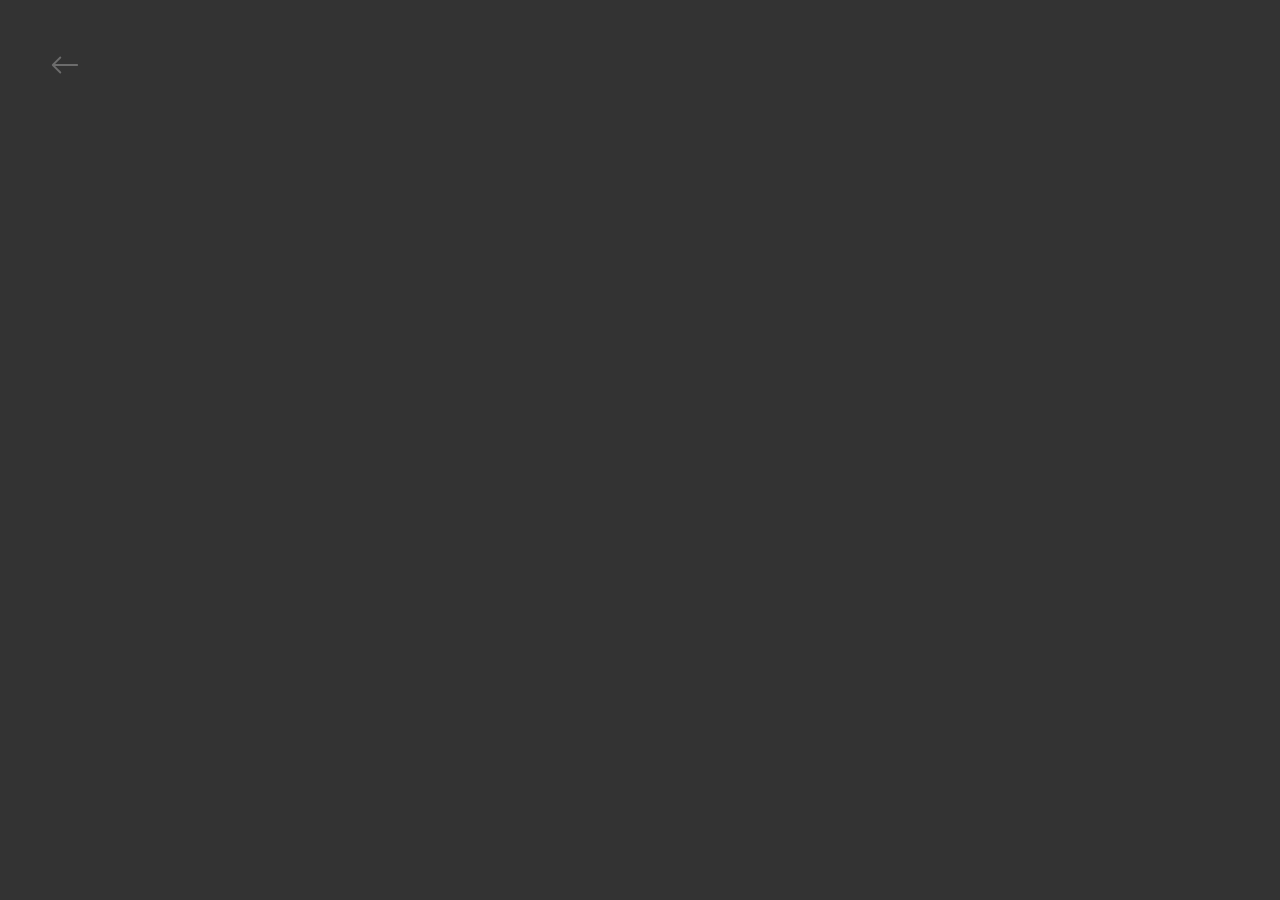
==== country.html @ 36cb149c "Done" ====
<!DOCTYPE html>
<html lang="en">
<head>
    <meta charset="UTF-8">
    <meta http-equiv="X-UA-Compatible" content="IE=edge">
    <meta name="viewport" content="width=device-width, initial-scale=1.0">
    <title>Document</title>
    <link rel="stylesheet" href="./styles/country.css">
</head>
<body>
    <main>
        
<section class="inss">
<div class="back"><svg xmlns="http://www.w3.org/2000/svg" fill="currentColor" class="bi bi-arrow-left" viewBox="0 0 16 16">
    <path fill-rule="evenodd" d="M15 8a.5.5 0 0 0-.5-.5H2.707l3.147-3.146a.5.5 0 1 0-.708-.708l-4 4a.5.5 0 0 0 0 .708l4 4a.5.5 0 0 0 .708-.708L2.707 8.5H14.5A.5.5 0 0 0 15 8z"/>
  </svg></div>
    <div class="country">
    
    </div>
        </section>
       
    </main>
        
    <script src="https://cdnjs.cloudflare.com/ajax/libs/axios/1.3.5/axios.min.js" integrity="sha512-nnNHpffPSgINrsR8ZAIgFUIMexORL5tPwsfktOTxVYSv+AUAILuFYWES8IHl+hhIhpFGlKvWFiz9ZEusrPcSBQ==" crossorigin="anonymous" referrerpolicy="no-referrer"></script>
    <script src="./scripts/country.js"></script>
</body>
</html>
---- styles/country.css ----
* {
  margin: 0;
  padding: 0;
  box-sizing: border-box;
}

body {
  background: #333;
  transition: 0.3s;
  overflow-x: hidden;
}

main section {
  width: 100%;
  height: 100vh;
  display: flex;
  flex-direction: row;
  align-items: center;
  justify-content: center;
  padding: 50px 300px;
  font-family: Arial, Helvetica, sans-serif;
}
main section .country {
  width: 100%;
  height: 100%;
  color: #eaeaea;
}
main section .country .title {
  text-align: center;
}
main section .country .title h1 {
  font-size: 40px;
  font-weight: 400;
}
main section .country .infos {
  width: 100%;
  height: 500px;
  display: flex;
  flex-direction: row;
  align-items: flex-start;
  padding-top: 70px;
  justify-content: space-between;
}
main section .country .infos .img {
  height: 300px;
}
main section .country .infos .img img {
  height: 300px;
}
main section .country .infos .inform {
  width: 300px;
  height: 100%;
  line-height: 35px;
  display: flex;
  flex-direction: column;
  margin-top: -7px;
  align-items: center;
}
main section .country .infos .inform ul {
  list-style-type: none;
}
main section .country .infos .inform ul span {
  color: #6c6c6c;
}
main section .country .additional {
  display: flex;
  flex-direction: row;
  align-items: center;
  justify-content: space-between;
}
main section .country .additional .td {
  width: 140px;
  display: flex;
  margin: 10px;
  flex-direction: column;
  align-items: flex-start;
  height: 50px;
  justify-content: space-between;
}
main section .country .additional .td h3 {
  font-weight: 400;
  font-size: 17px;
}
main section .country .additional .td .in {
  color: #6c6c6c;
  font-size: 14px;
}
main section .country .additional .td .ins {
  color: #6c6c6c;
  font-size: 14px;
}

.back {
  cursor: pointer;
}
.back svg {
  width: 50px;
  fill: #6c6c6c;
  left: 50px;
  top: 50px;
  position: absolute;
}

footer {
  width: 100%;
  border-top: 2px solid rgba(0, 0, 0, 0.2117647059);
  height: 100px;
  margin-top: 100px;
  display: flex;
  flex-direction: row;
  align-items: center;
  justify-content: space-evenly;
}
footer span {
  font-size: 16px;
  color: #868686;
  font-family: Arial, Helvetica, sans-serif;
  font-weight: 400;
}
footer h3 {
  font-size: 16px;
  color: #868686;
  font-family: Arial, Helvetica, sans-serif;
  font-weight: 400;
}

@media screen and (max-width: 700px) {
  body {
    overflow-y: scroll !important;
  }
  section {
    width: 100% !important;
    height: 100vh !important;
    flex-direction: column !important;
    padding: 50px 50px !important;
    overflow: visible !important;
  }
  .img {
    width: 100% !important;
    display: flex;
    height: 100px !important;
    flex-direction: row;
    align-items: center;
    justify-content: center;
  }
  .img img {
    width: 100% !important;
    -o-object-fit: contain;
       object-fit: contain;
  }
  svg {
    width: 40px !important;
    height: 40px !important;
  }
  .title {
    width: 100% !important;
    text-align: center;
  }
  .infos {
    height: 750px !important;
    flex-direction: column !important;
  }
  .inform {
    margin-top: 30px !important;
    width: 100% !important;
  }
  .inform ul {
    font-size: 25px;
    text-align: start;
    line-height: 50px;
  }
  .additional {
    height: 200px !important;
    width: 100% !important;
    flex-wrap: wrap !important;
  }
  .additional .td {
    width: 150px !important;
    height: 70px !important;
  }
  .additional .td h3 {
    font-size: 25px !important;
  }
  .additional .td span {
    font-size: 20px !important;
  }
}
svg {
  width: 30px !important;
  height: 30px !important;
}

.title {
  width: 100% !important;
  text-align: center;
}
.title h1 {
  font-size: 30px !important;
}

.img {
  height: 100px !important;
}

.infos {
  flex-direction: column !important;
}

.inform {
  width: 100% !important;
}
.inform ul {
  font-size: 20px !important;
  text-align: start;
  line-height: 50px;
}

.additional {
  height: 200px !important;
  width: 100% !important;
  flex-wrap: wrap !important;
}
.additional .td {
  width: 120px !important;
  height: 70px !important;
}
.additional .td h3 {
  font-size: 20px !important;
}
.additional .td span {
  font-size: 17px !important;
}/*# sourceMappingURL=country.css.map */
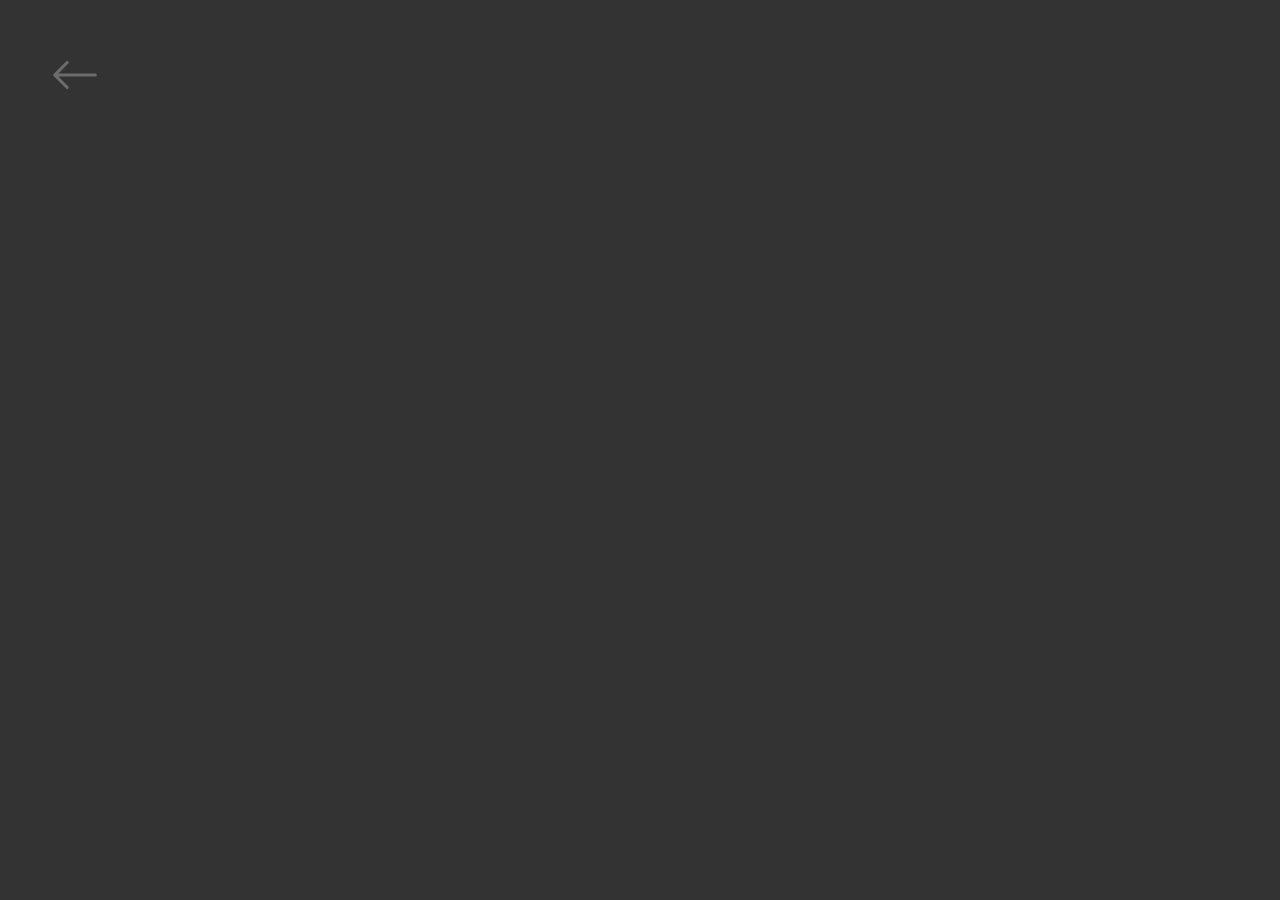
==== commit 0c854ed4: "alldone" ====
--- a/country.html
+++ b/country.html
@@ -1,27 +1,37 @@
 <!DOCTYPE html>
 <html lang="en">
-<head>
-    <meta charset="UTF-8">
-    <meta http-equiv="X-UA-Compatible" content="IE=edge">
-    <meta name="viewport" content="width=device-width, initial-scale=1.0">
+  <head>
+    <meta charset="UTF-8" />
+    <meta http-equiv="X-UA-Compatible" content="IE=edge" />
+    <meta name="viewport" content="width=device-width, initial-scale=1.0" />
     <title>Document</title>
-    <link rel="stylesheet" href="./styles/country.css">
-</head>
-<body>
+    <link rel="stylesheet" href="./styles/country.css" />
+  </head>
+  <body>
     <main>
-        
-<section class="inss">
-<div class="back"><svg xmlns="http://www.w3.org/2000/svg" fill="currentColor" class="bi bi-arrow-left" viewBox="0 0 16 16">
-    <path fill-rule="evenodd" d="M15 8a.5.5 0 0 0-.5-.5H2.707l3.147-3.146a.5.5 0 1 0-.708-.708l-4 4a.5.5 0 0 0 0 .708l4 4a.5.5 0 0 0 .708-.708L2.707 8.5H14.5A.5.5 0 0 0 15 8z"/>
-  </svg></div>
-    <div class="country">
-    
-    </div>
-        </section>
-       
+      <section class="inss">
+        <div class="back">
+          <svg
+            xmlns="http://www.w3.org/2000/svg"
+            fill="currentColor"
+            class="bi bi-arrow-left"
+            viewBox="0 0 16 16"
+          >
+            <path
+              fill-rule="evenodd"
+              d="M15 8a.5.5 0 0 0-.5-.5H2.707l3.147-3.146a.5.5 0 1 0-.708-.708l-4 4a.5.5 0 0 0 0 .708l4 4a.5.5 0 0 0 .708-.708L2.707 8.5H14.5A.5.5 0 0 0 15 8z"
+            />
+          </svg>
+        </div>
+        <div class="country"></div>
+      </section>
     </main>
-        
-    <script src="https://cdnjs.cloudflare.com/ajax/libs/axios/1.3.5/axios.min.js" integrity="sha512-nnNHpffPSgINrsR8ZAIgFUIMexORL5tPwsfktOTxVYSv+AUAILuFYWES8IHl+hhIhpFGlKvWFiz9ZEusrPcSBQ==" crossorigin="anonymous" referrerpolicy="no-referrer"></script>
+    <script
+      src="https://cdnjs.cloudflare.com/ajax/libs/axios/1.3.5/axios.min.js"
+      integrity="sha512-nnNHpffPSgINrsR8ZAIgFUIMexORL5tPwsfktOTxVYSv+AUAILuFYWES8IHl+hhIhpFGlKvWFiz9ZEusrPcSBQ=="
+      crossorigin="anonymous"
+      referrerpolicy="no-referrer"
+    ></script>
     <script src="./scripts/country.js"></script>
-</body>
-</html>+  </body>
+</html>
--- a/styles/country.css
+++ b/styles/country.css
@@ -34,30 +34,33 @@
 }
 main section .country .infos {
   width: 100%;
-  height: 500px;
-  display: flex;
+  display: flex;
+  height: 600px;
   flex-direction: row;
   align-items: flex-start;
   padding-top: 70px;
   justify-content: space-between;
 }
 main section .country .infos .img {
-  height: 300px;
+  height: 500px;
+  width: 100px;
 }
 main section .country .infos .img img {
   height: 300px;
 }
 main section .country .infos .inform {
-  width: 300px;
+  width: 500px;
   height: 100%;
-  line-height: 35px;
   display: flex;
   flex-direction: column;
-  margin-top: -7px;
-  align-items: center;
+  margin-top: -20px;
+  justify-content: flex-start;
+  align-items: flex-end;
 }
 main section .country .infos .inform ul {
   list-style-type: none;
+  line-height: 45px;
+  font-size: 20px;
 }
 main section .country .infos .inform ul span {
   color: #6c6c6c;
@@ -66,10 +69,12 @@
   display: flex;
   flex-direction: row;
   align-items: center;
+  width: 100%;
+  height: 50px;
   justify-content: space-between;
 }
 main section .country .additional .td {
-  width: 140px;
+  width: 120px;
   display: flex;
   margin: 10px;
   flex-direction: column;
@@ -79,15 +84,15 @@
 }
 main section .country .additional .td h3 {
   font-weight: 400;
-  font-size: 17px;
+  font-size: 19px;
 }
 main section .country .additional .td .in {
   color: #6c6c6c;
-  font-size: 14px;
+  font-size: 15px;
 }
 main section .country .additional .td .ins {
   color: #6c6c6c;
-  font-size: 14px;
+  font-size: 15px;
 }
 
 .back {
@@ -107,7 +112,7 @@
   height: 100px;
   margin-top: 100px;
   display: flex;
-  flex-direction: row;
+  flex-direction: column;
   align-items: center;
   justify-content: space-evenly;
 }
@@ -185,48 +190,93 @@
     font-size: 20px !important;
   }
 }
-svg {
-  width: 30px !important;
-  height: 30px !important;
-}
-
-.title {
-  width: 100% !important;
-  text-align: center;
-}
-.title h1 {
-  font-size: 30px !important;
-}
-
-.img {
-  height: 100px !important;
-}
-
-.infos {
-  flex-direction: column !important;
-}
-
-.inform {
-  width: 100% !important;
-}
-.inform ul {
-  font-size: 20px !important;
-  text-align: start;
-  line-height: 50px;
-}
-
-.additional {
-  height: 200px !important;
-  width: 100% !important;
-  flex-wrap: wrap !important;
-}
-.additional .td {
-  width: 120px !important;
-  height: 70px !important;
-}
-.additional .td h3 {
-  font-size: 20px !important;
-}
-.additional .td span {
-  font-size: 17px !important;
+@media screen and (max-width: 450px) {
+  svg {
+    width: 30px !important;
+    height: 30px !important;
+  }
+  .title {
+    width: 100% !important;
+    text-align: center;
+  }
+  .title h1 {
+    font-size: 30px !important;
+  }
+  .img {
+    height: 100px !important;
+  }
+  .infos {
+    flex-direction: column !important;
+  }
+  .inform {
+    width: 100% !important;
+    margin-top: 70px !important;
+    align-items: flex-start !important;
+  }
+  .inform ul {
+    font-size: 20px !important;
+    text-align: start;
+    line-height: 50px;
+  }
+  .additional {
+    height: 300px !important;
+    width: 100% !important;
+    flex-wrap: wrap !important;
+  }
+  .additional .td {
+    width: 120px !important;
+    height: 60px !important;
+    text-align: start !important;
+  }
+  .additional .td h3 {
+    font-size: 20px !important;
+    text-align: start !important;
+  }
+  .additional .td span {
+    font-size: 17px !important;
+    text-align: start !important;
+  }
+}
+@media screen and (max-width: 385px) {
+  svg {
+    width: 30px !important;
+    height: 30px !important;
+  }
+  .title {
+    width: 100% !important;
+    text-align: center;
+  }
+  .title h1 {
+    font-size: 30px !important;
+  }
+  .img {
+    height: 100px !important;
+  }
+  .infos {
+    flex-direction: column !important;
+  }
+  .inform {
+    width: 100% !important;
+    margin-top: 70px !important;
+  }
+  .inform ul {
+    font-size: 20px !important;
+    text-align: start;
+    line-height: 50px;
+  }
+  .additional {
+    height: 200px !important;
+    width: 100% !important;
+    flex-wrap: wrap !important;
+  }
+  .additional .td {
+    width: 80px !important;
+    height: 70px !important;
+  }
+  .additional .td h3 {
+    font-size: 20px !important;
+  }
+  .additional .td span {
+    font-size: 17px !important;
+  }
 }/*# sourceMappingURL=country.css.map */